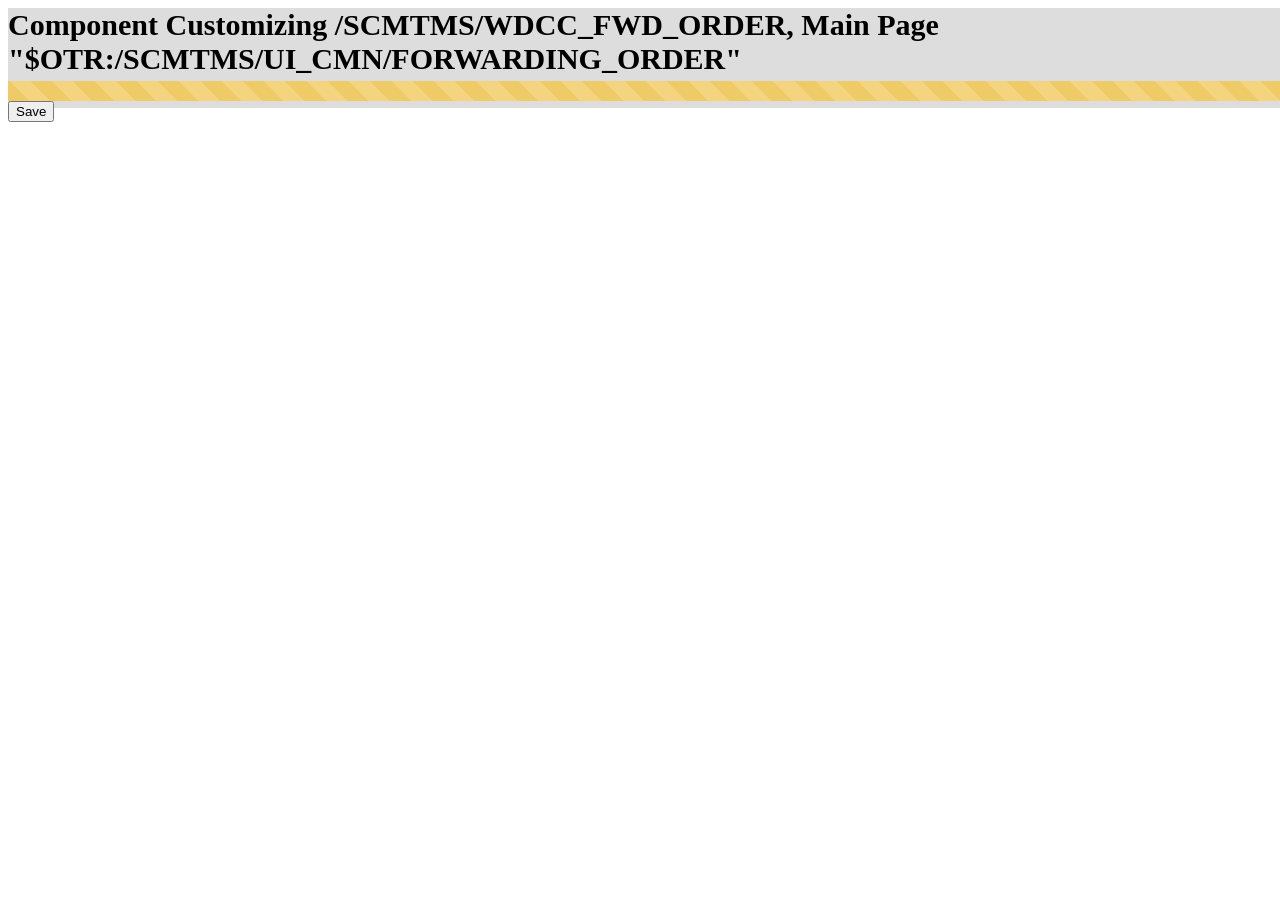
==== pagina1.html @ 1b865e89 "inicio pagina 1" ====
<html lang="pt-br">
<head>
    <meta charset="UTF-8">
    <meta name="viewport" content="width=device-width, initial-scale=1.0">
    <link rel="stylesheet" href="style.css">
    <title>Component Configurator f...</title>
</head>
<body>
    <header><nav id="header">
        <h1 id="main-title">Component Customizing /SCMTMS/WDCC_FWD_ORDER, Main Page "$OTR:/SCMTMS/UI_CMN/FORWARDING_ORDER"</h1>
        <div id="load-bar"></div>
        <div id="buttons">
            <button>Save</button>
        </div>
    </nav></header>
</body>
</html>
---- style.css ----
#main-title{
    font-size: 30;
    margin-bottom: 5px;
}
#header{
background-color: rgba(221, 221, 221);
height: 100;
width: 120%;
margin: 0px;
align-items: center;
}

#load-bar{
  width: 100%;
  height: 20px;
  background: repeating-linear-gradient(
    45deg,
    rgba(239, 203, 104),
    rgba(239, 203, 104) 15px,
    rgba(245, 212, 128) 15px,
    rgba(245, 212, 128) 30px
  );
}
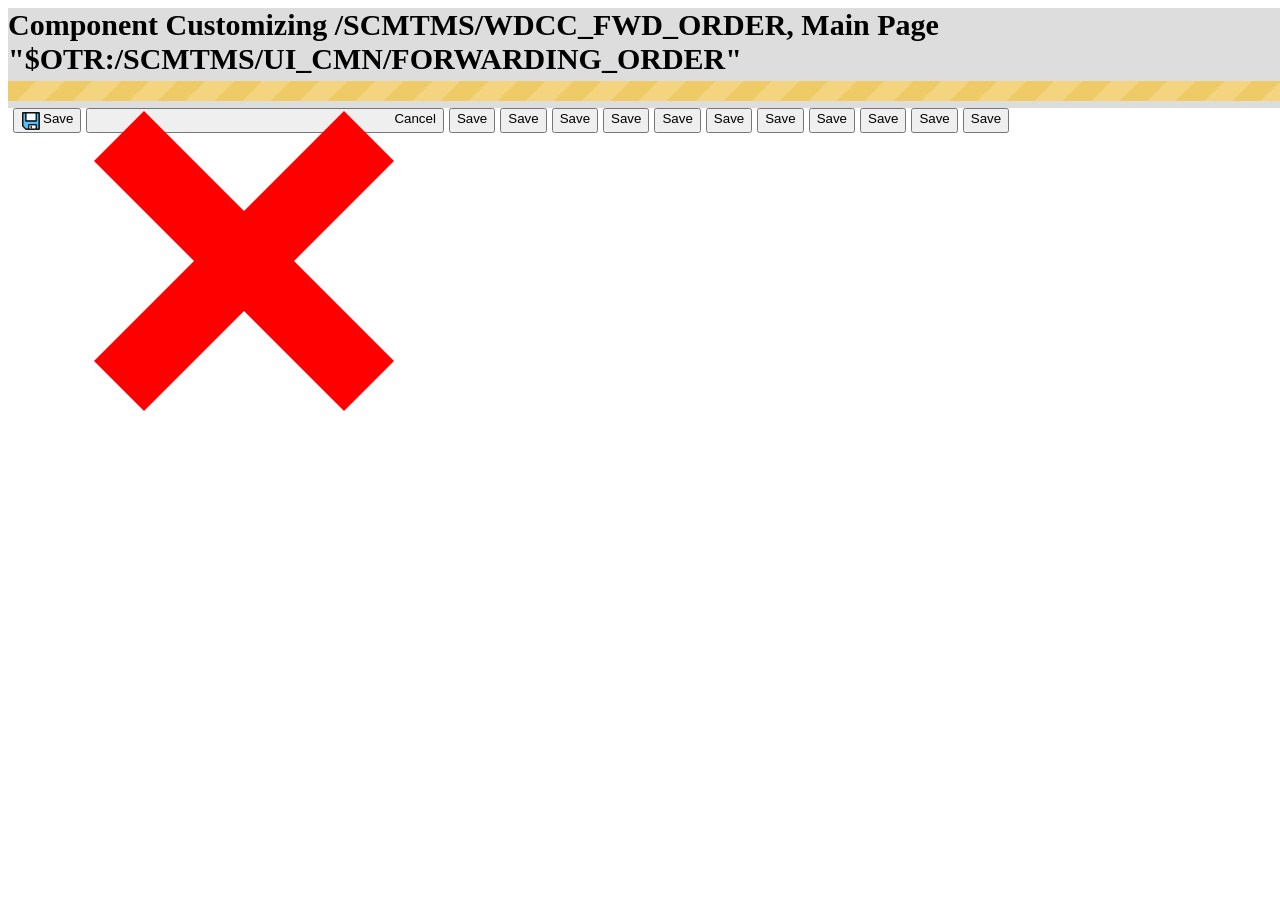
==== commit 600c70be: "ADD -header" ====
--- a/pagina1.html
+++ b/pagina1.html
@@ -9,8 +9,21 @@
     <header><nav id="header">
         <h1 id="main-title">Component Customizing /SCMTMS/WDCC_FWD_ORDER, Main Page "$OTR:/SCMTMS/UI_CMN/FORWARDING_ORDER"</h1>
         <div id="load-bar"></div>
-        <div id="buttons">
-            <button>Save</button>
+        <div id="menu_buttons">
+            <button class="buttons"><img src="assets/save_icon.png" alt="" id="save_icon">Save</button>
+            <button class="buttons"><img src="assets/cancel_icon.png" alt="">Cancel</button>
+            <button class="buttons">Save</button>
+            <button class="buttons">Save</button>
+            <button class="buttons">Save</button>
+            <button class="buttons">Save</button>
+            <button class="buttons">Save</button>
+            <button class="buttons">Save</button>
+            <button class="buttons">Save</button>
+            <button class="buttons">Save</button>
+            <button class="buttons">Save</button>
+            <button class="buttons">Save</button>
+            <button class="buttons">Save</button>
+
         </div>
     </nav></header>
 </body>
--- a/style.css
+++ b/style.css
@@ -14,10 +14,100 @@
   width: 100%;
   height: 20px;
   background: repeating-linear-gradient(
-    45deg,
+    135deg,
     rgba(239, 203, 104),
-    rgba(239, 203, 104) 15px,
-    rgba(245, 212, 128) 15px,
-    rgba(245, 212, 128) 30px
+    rgba(239, 203, 104) 20px,
+    rgba(245, 212, 128) 20px,
+    rgba(245, 212, 128) 40px
   );
+}
+.buttons{
+    height: 25px;
+    margin-left: 5px;
+    margin-top: 7px;
+    display: flex;
+}
+#save_icon{
+    width: 20px;
+    transform: rotate(180deg);
+    margin-right: 2px;
+}
+#menu_buttons{
+    display: flex;
+}
+
+
+
+
+
+
+
+
+
+
+
+
+
+
+
+
+
+
+
+
+
+
+
+
+
+
+
+
+
+
+
+
+
+
+
+
+
+
+
+
+
+
+
+
+
+
+
+
+
+
+
+
+
+
+
+
+
+
+
+
+
+
+
+
+
+
+
+
+
+
+.esquerda {
+    background-color: #2596be;
+    margin: 30px;
+    width: 1000px;
+    height: 300px;
 }
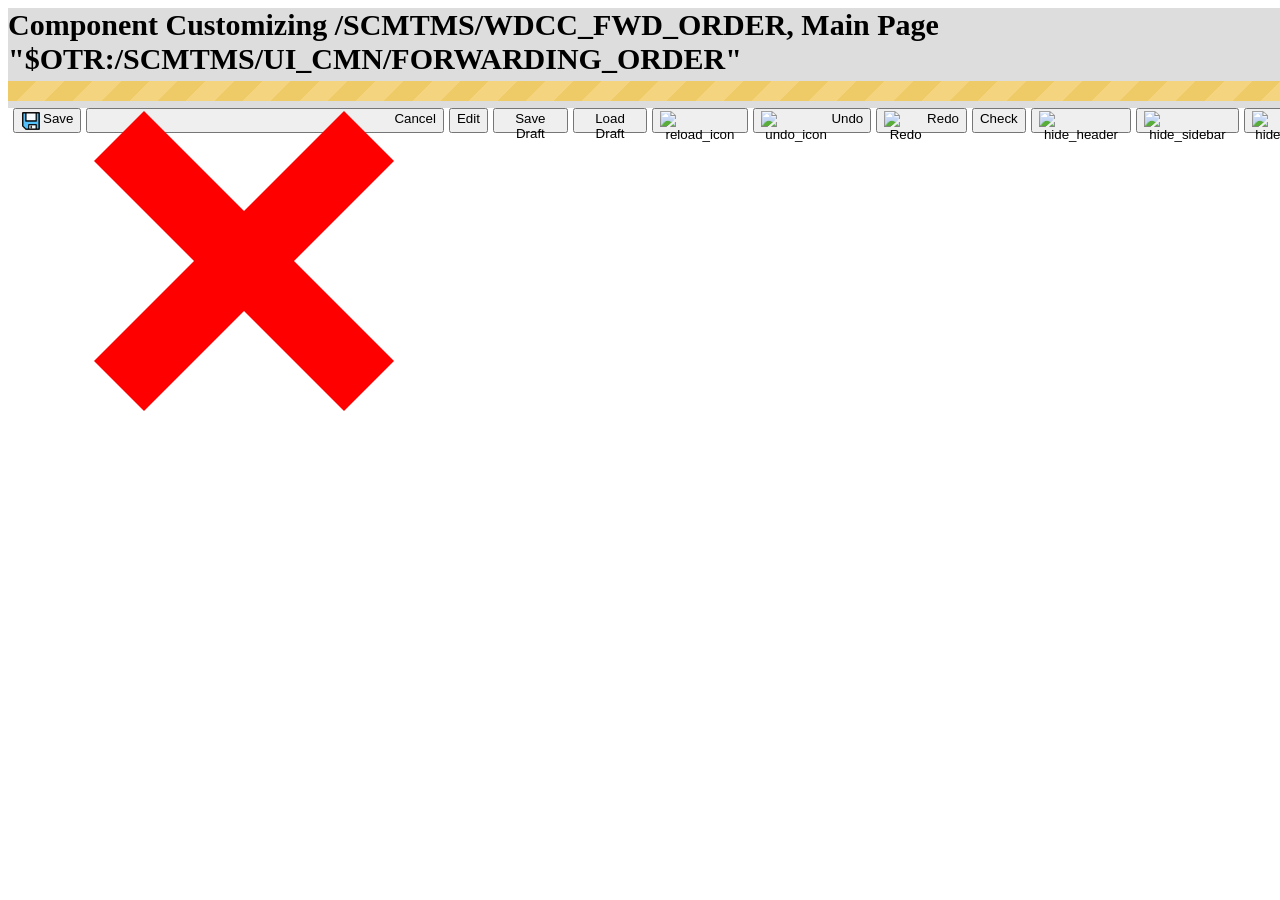
==== commit 6888685c: "ADD div sidebar" ====
--- a/pagina1.html
+++ b/pagina1.html
@@ -12,19 +12,24 @@
         <div id="menu_buttons">
             <button class="buttons"><img src="assets/save_icon.png" alt="" id="save_icon">Save</button>
             <button class="buttons"><img src="assets/cancel_icon.png" alt="">Cancel</button>
-            <button class="buttons">Save</button>
-            <button class="buttons">Save</button>
-            <button class="buttons">Save</button>
-            <button class="buttons">Save</button>
-            <button class="buttons">Save</button>
-            <button class="buttons">Save</button>
-            <button class="buttons">Save</button>
-            <button class="buttons">Save</button>
-            <button class="buttons">Save</button>
-            <button class="buttons">Save</button>
-            <button class="buttons">Save</button>
+            <button class="buttons">Edit</button>
+            <button class="buttons">Save Draft</button>
+            <button class="buttons">Load Draft</button>
+            <button class="buttons"><img src="" alt="reload_icon"></button>
+            <button class="buttons"><img src="" alt="undo_icon">Undo</button>
+            <button class="buttons"><img src="" alt="Redo">Redo</button>
+            <button class="buttons">Check</button>
+            <button class="buttons"><img src="" alt="hide_header"></button>
+            <button class="buttons"><img src="" alt="hide_sidebar"></button>
+            <button class="buttons"><img src="" alt="hide_atributes_menu"></button>
+            <button class="buttons">Additional Functions</button>
 
         </div>
     </nav></header>
+    <main>
+        <div id="sidebar">
+
+        </div>
+    </main>
 </body>
 </html>
--- a/style.css
+++ b/style.css
@@ -34,6 +34,9 @@
 }
 #menu_buttons{
     display: flex;
+}
+#sidebar{
+    
 }
 
 
@@ -106,8 +109,10 @@
 
 
 .esquerda {
-    background-color: #2596be;
-    margin: 30px;
+    background-color: #d9e9fd;
+    border-radius: 10px;
+    margin-left: 10px;
+    margin-top: 10px;
     width: 1000px;
-    height: 300px;
+    height: 280px;
 }
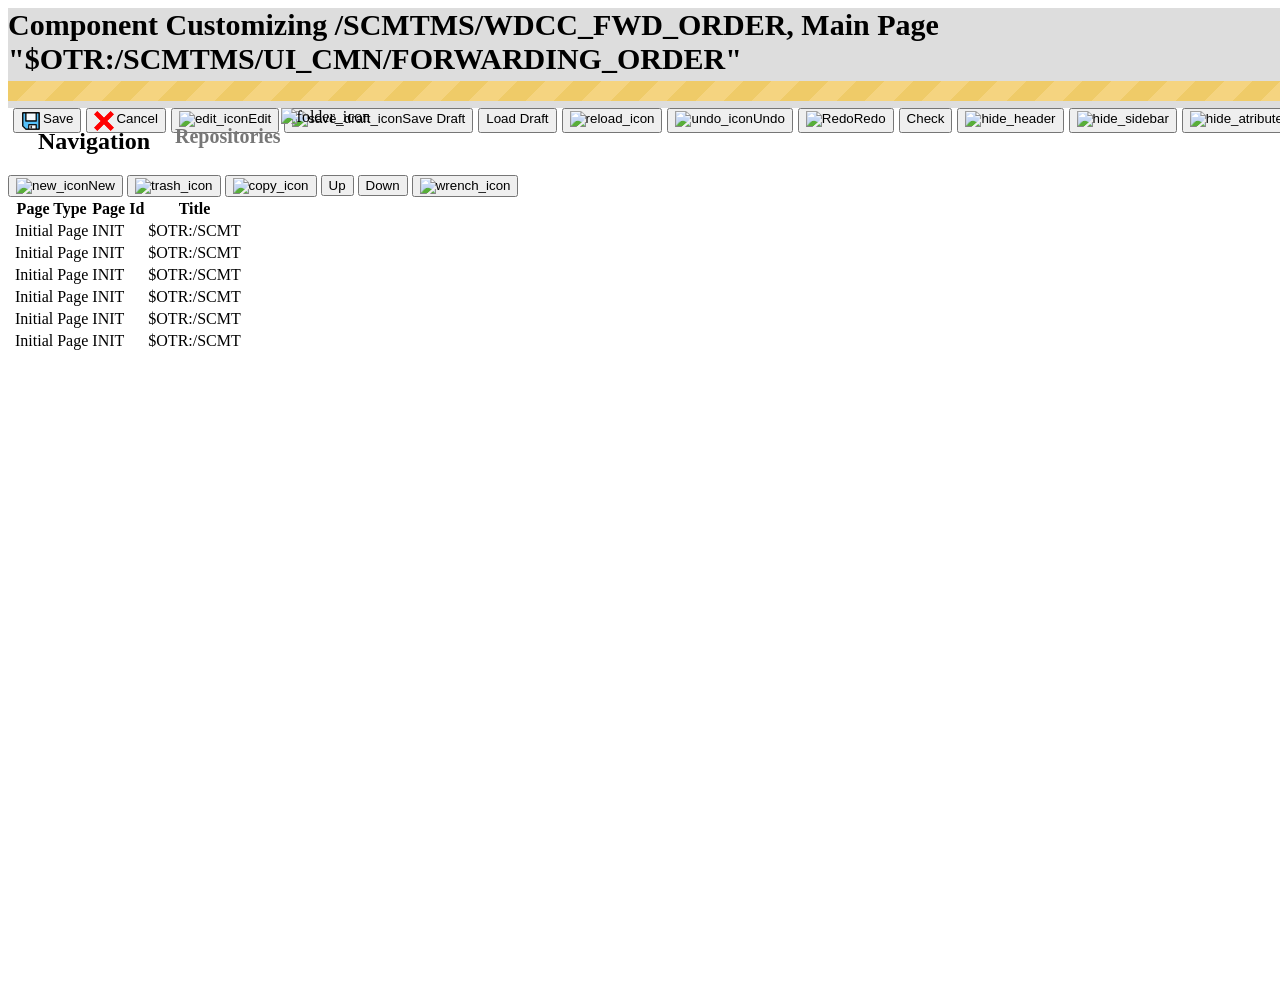
==== commit 9f0d5595: "ATT page 1" ====
--- a/pagina1.html
+++ b/pagina1.html
@@ -1,4 +1,4 @@
-<html lang="pt-br">
+<html lang="en">
 <head>
     <meta charset="UTF-8">
     <meta name="viewport" content="width=device-width, initial-scale=1.0">
@@ -10,11 +10,11 @@
         <h1 id="main-title">Component Customizing /SCMTMS/WDCC_FWD_ORDER, Main Page "$OTR:/SCMTMS/UI_CMN/FORWARDING_ORDER"</h1>
         <div id="load-bar"></div>
         <div id="menu_buttons">
-            <button class="buttons"><img src="assets/save_icon.png" alt="" id="save_icon">Save</button>
-            <button class="buttons"><img src="assets/cancel_icon.png" alt="">Cancel</button>
-            <button class="buttons">Edit</button>
-            <button class="buttons">Save Draft</button>
-            <button class="buttons">Load Draft</button>
+            <button class="buttons"><img src="assets/save_icon.png" alt="" class="icons_mainbar">Save</button>
+            <button class="buttons"><img src="assets/cancel_icon.png" alt="" class="icons_mainbar">Cancel</button>
+            <button class="buttons"><img src="" alt="edit_icon"> Edit</button>
+            <button class="buttons"><img src="" alt="save_draft_icon"> Save Draft</button>
+            <button class="buttons"> Load Draft</button>
             <button class="buttons"><img src="" alt="reload_icon"></button>
             <button class="buttons"><img src="" alt="undo_icon">Undo</button>
             <button class="buttons"><img src="" alt="Redo">Redo</button>
@@ -28,7 +28,71 @@
     </nav></header>
     <main>
         <div id="sidebar">
-
+            <section id="titles_sidebar">
+                <h1>Navigation </h1>
+                <h2>Repositories </h2>
+                <img src="" alt="folder_icon">
+            </section>
+            <section id="buttons_sidebar">
+                <button><img src="" alt="new_icon">New</button>
+                <button><img src="" alt="trash_icon"></button>
+                <button><img src="" alt="copy_icon"></button>
+                <button>Up</button>
+                <button>Down</button>
+                <button><img src="" alt="wrench_icon"></button>
+            </section>
+            <section id="content_sidebar">
+                <table>
+                <tr>
+                    <th></th>
+                    <th>Page Type</th>
+                    <th>Page Id</th>
+                    <th>Title</th>
+                </tr>
+                <tr>
+                    <td></td>
+                    <td>Initial Page</td>
+                    <td>INIT</td>
+                    <td>$OTR:/SCMT</td>
+                </tr>
+                <tr>
+                    <td></td>
+                    <td>Initial Page</td>
+                    <td>INIT</td>
+                    <td>$OTR:/SCMT</td>
+                </tr>
+                <tr>                    
+                    <td></td>
+                    <td>Initial Page</td>
+                    <td>INIT</td>
+                    <td>$OTR:/SCMT</td>
+                </tr>
+                <tr>
+                    <td></td>
+                    <td>Initial Page</td>
+                    <td>INIT</td>
+                    <td>$OTR:/SCMT</td>
+                </tr>
+                <tr>
+                    <td></td>
+                    <td>Initial Page</td>
+                    <td>INIT</td>
+                    <td>$OTR:/SCMT</td>
+                </tr>
+                <tr>
+                    <td></td>
+                    <td>Initial Page</td>
+                    <td>INIT</td>
+                    <td>$OTR:/SCMT</td>
+                </tr>
+                <tr></tr>
+                <tr></tr>
+                <tr></tr>
+                <tr></tr>
+                <tr></tr>
+                <tr></tr>
+                </table>
+            </section>
         </div>
     </main>
 </body>
--- a/style.css
+++ b/style.css
@@ -27,7 +27,7 @@
     margin-top: 7px;
     display: flex;
 }
-#save_icon{
+.icons_mainbar{
     width: 20px;
     transform: rotate(180deg);
     margin-right: 2px;
@@ -36,7 +36,24 @@
     display: flex;
 }
 #sidebar{
+    width: 515;
+    height: 100%;
     
+}
+#titles_sidebar{
+display: flex;
+h1{
+    margin-right: 25;
+    margin-left: 30;
+    
+}
+h2{
+    font-size: 20;
+    color: rgb(119, 119, 119)
+}
+}
+#buttons_sidebar{
+
 }
 
 
@@ -113,6 +130,32 @@
     border-radius: 10px;
     margin-left: 10px;
     margin-top: 10px;
+    margin-bottom: 32px;
+    margin-right: 20px;
     width: 1000px;
     height: 280px;
+    display: flex;
+    color: #003da7;
+    font-family: 'Franklin Gothic Medium', 'Arial Narrow', Arial, sans-serif;
+}
+
+.direita {
+    background-color: #d9e9fd;
+    border-radius: 10px;
+    margin-left: 10px;
+    margin-top: 10px;
+    margin-bottom: 32px;
+    width: 500px;
+    height: 280px;
+}
+
+.robo {
+    justify-content: center;
+    margin: 20px;
+    max-height: 220px;
+}
+
+#pagina2 {
+    display: flex;
+    justify-content: center;
 }
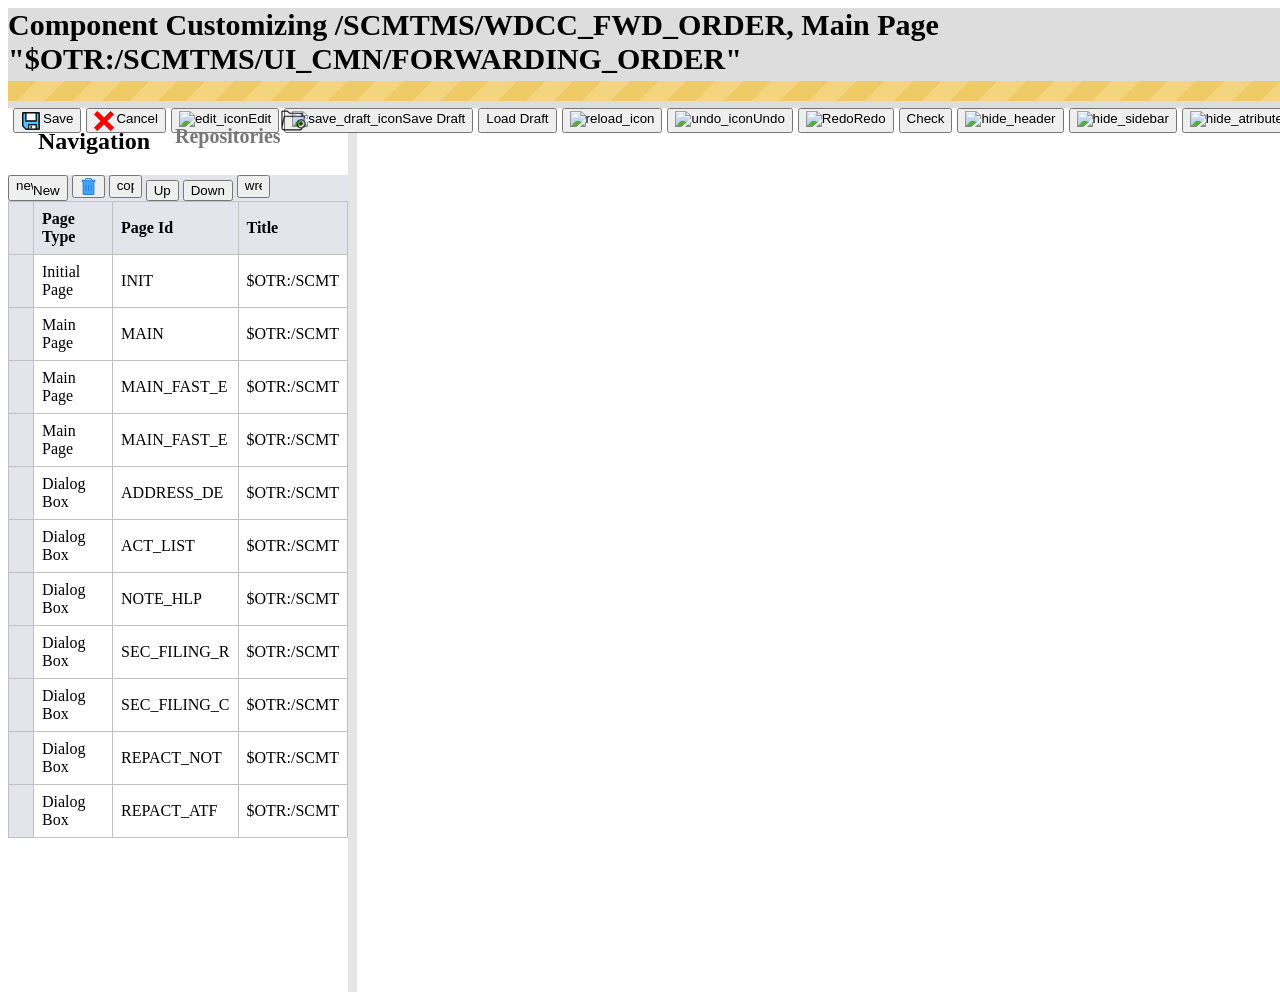
==== commit 77b2a3ed: "ADD - sidebar" ====
--- a/pagina1.html
+++ b/pagina1.html
@@ -10,8 +10,8 @@
         <h1 id="main-title">Component Customizing /SCMTMS/WDCC_FWD_ORDER, Main Page "$OTR:/SCMTMS/UI_CMN/FORWARDING_ORDER"</h1>
         <div id="load-bar"></div>
         <div id="menu_buttons">
-            <button class="buttons"><img src="assets/save_icon.png" alt="" class="icons_mainbar">Save</button>
-            <button class="buttons"><img src="assets/cancel_icon.png" alt="" class="icons_mainbar">Cancel</button>
+            <button class="buttons"><img src="assets/icons/save_icon.png" alt="" class="icons_mainbar">Save</button>
+            <button class="buttons"><img src="assets/icons/cancel_icon.png" alt="" class="icons_mainbar">Cancel</button>
             <button class="buttons"><img src="" alt="edit_icon"> Edit</button>
             <button class="buttons"><img src="" alt="save_draft_icon"> Save Draft</button>
             <button class="buttons"> Load Draft</button>
@@ -31,66 +31,88 @@
             <section id="titles_sidebar">
                 <h1>Navigation </h1>
                 <h2>Repositories </h2>
-                <img src="" alt="folder_icon">
+                <img src="assets/icons/folder_icon.png" alt="folder_icon">
             </section>
             <section id="buttons_sidebar">
                 <button><img src="" alt="new_icon">New</button>
-                <button><img src="" alt="trash_icon"></button>
+                <button><img src="assets/icons/trash_icon.png" alt="trash_icon"></button>
                 <button><img src="" alt="copy_icon"></button>
                 <button>Up</button>
                 <button>Down</button>
                 <button><img src="" alt="wrench_icon"></button>
             </section>
             <section id="content_sidebar">
-                <table>
+                <table id="table_sidebar">
                 <tr>
-                    <th></th>
-                    <th>Page Type</th>
-                    <th>Page Id</th>
-                    <th>Title</th>
+                    <th class="margin_table_sidebar"></th>
+                    <th class="header_table_sidebar">Page Type</th>
+                    <th class="header_table_sidebar">Page Id</th>
+                    <th class="header_table_sidebar">Title</th>
                 </tr>
                 <tr>
-                    <td></td>
+                    <td class="margin_table_sidebar"></td>
                     <td>Initial Page</td>
                     <td>INIT</td>
                     <td>$OTR:/SCMT</td>
                 </tr>
                 <tr>
-                    <td></td>
-                    <td>Initial Page</td>
-                    <td>INIT</td>
+                    <td class="margin_table_sidebar"></td>
+                    <td>Main Page</td>
+                    <td>MAIN</td>
                     <td>$OTR:/SCMT</td>
                 </tr>
                 <tr>                    
-                    <td></td>
-                    <td>Initial Page</td>
-                    <td>INIT</td>
+                    <td class="margin_table_sidebar"></td>
+                    <td>Main Page</td>
+                    <td>MAIN_FAST_E</td>
                     <td>$OTR:/SCMT</td>
                 </tr>
                 <tr>
-                    <td></td>
-                    <td>Initial Page</td>
-                    <td>INIT</td>
+                    <td class="margin_table_sidebar"></td>
+                    <td>Main Page</td>
+                    <td>MAIN_FAST_E</td>
                     <td>$OTR:/SCMT</td>
                 </tr>
                 <tr>
-                    <td></td>
-                    <td>Initial Page</td>
-                    <td>INIT</td>
+                    <td class="margin_table_sidebar"></td>
+                    <td>Dialog Box</td>
+                    <td>ADDRESS_DE</td>
                     <td>$OTR:/SCMT</td>
                 </tr>
                 <tr>
-                    <td></td>
-                    <td>Initial Page</td>
-                    <td>INIT</td>
+                    <td class="margin_table_sidebar"></td>
+                    <td>Dialog Box</td>
+                    <td>ACT_LIST</td>
                     <td>$OTR:/SCMT</td>
                 </tr>
-                <tr></tr>
-                <tr></tr>
-                <tr></tr>
-                <tr></tr>
-                <tr></tr>
-                <tr></tr>
+                <tr>
+                    <td class="margin_table_sidebar"></td>
+                    <td>Dialog Box</td>
+                    <td>NOTE_HLP</td>
+                    <td>$OTR:/SCMT</td>
+                </tr>
+                <tr>
+                    <td class="margin_table_sidebar"></td>
+                    <td>Dialog Box</td>
+                    <td>SEC_FILING_R</td>
+                    <td>$OTR:/SCMT</td>
+                </tr>
+                <tr>
+                    <td class="margin_table_sidebar"></td>
+                    <td>Dialog Box</td>
+                    <td>SEC_FILING_C</td>
+                    <td>$OTR:/SCMT</td>
+                </tr>
+                <tr>                    
+                    <td class="margin_table_sidebar"></td>
+                    <td>Dialog Box</td>
+                    <td>REPACT_NOT</td>
+                    <td>$OTR:/SCMT</td></tr>
+                <tr>                    
+                    <td class="margin_table_sidebar"></td>
+                    <td>Dialog Box</td>
+                    <td>REPACT_ATF</td>
+                    <td>$OTR:/SCMT</td></tr>
                 </table>
             </section>
         </div>
--- a/style.css
+++ b/style.css
@@ -36,9 +36,9 @@
     display: flex;
 }
 #sidebar{
-    width: 515;
+    width: 340px;
     height: 100%;
-    
+    border-right: 9px solid rgba(229, 229, 229);
 }
 #titles_sidebar{
 display: flex;
@@ -51,79 +51,247 @@
     font-size: 20;
     color: rgb(119, 119, 119)
 }
+img{
+    width: 25;
+    height: 25;
+}
 }
 #buttons_sidebar{
-
-}
-
-
-
-
-
-
-
-
-
-
-
-
-
-
-
-
-
-
-
-
-
-
-
-
-
-
-
-
-
-
-
-
-
-
-
-
-
-
-
-
-
-
-
-
-
-
-
-
-
-
-
-
-
-
-
-
-
-
-
-
-
-
-
-
-
-
-
-
-
+    background-color:rgba(228, 228, 236);
+    img{
+        height: 17;
+    }
+}
+.margin_table_sidebar{
+    width: 20px;
+    background-color:rgba(228, 228, 236);
+    height: 30px
+}
+.header_table_sidebar{
+    background-color:rgba(228, 228, 236);
+    width: 90;
+
+}
+#table_sidebar{
+width: 514px;
+    border-collapse: collapse;
+    width: 100%;
+  }
+  table, th, td {
+    border: 1px solid rgb(194, 193, 193);
+    padding: 8px;
+    text-align: left;
+  }
+
+
+
+
+
+
+
+
+
+
+
+
+
+
+
+
+
+
+
+
+
+
+
+
+
+
+
+
+
+
+
+
+
+
+
+
+
+
+
+
+
+
+
+
+
+
+
+
+
+
+
+
+
+
+
+
+
+
+
+
+
+
+
+
+
+
+
+
+
+
+
+
+
+
+
+
+
+
+
+
+
+
+
+
+
+
+
+
+
+
+
+
+
+
+
+
+
+
+
+
+
+
+
+
+
+
+
+
+
+
+
+
+
+
+
+
+
+
+
+
+
+
+
+
+
+
+
+
+
+
+
+
+
+
+
+
+
+
+
+
+
+
+
+
+
+
+
+
+
+
+
+
+
+
+
+
+
+
+
+
+
+
+
+
+
+
+
+
+
+
+
+
+
+
+
+
+
+
+
+
+
+
+
+
+
+
+
+
+
+
+
+
+
+
+
+
+
+
+
+
+
+
+
+
+
+
+
+
+
+/* pagina 2(css do henrique) */
 
 .esquerda {
     background-color: #d9e9fd;
@@ -149,6 +317,62 @@
     height: 280px;
 }
 
+.botao {
+    display: flex;
+    font-family: 'Franklin Gothic Medium', 'Arial Narrow', Arial, sans-serif;
+    align-items: center;
+    background-color: #003da7;
+    color: white;
+    height: 35px;
+    width: 150px;
+    border-radius: 20px;
+    position: relative;
+    top: 200px;
+    right: 200px;
+}
+
+.seta {
+    display: flex;
+    font-family: 'Franklin Gothic Medium', 'Arial Narrow', Arial, sans-serif;
+    align-items: center;
+    background-color: white;
+    color: #003da7;
+    height: 35px;
+    width: 35px;
+    border-radius: 20px;
+    position: relative;
+    top: 200px;
+    right: 230px;
+}
+
+.botao2 {
+    display: flex;
+    font-family: 'Franklin Gothic Medium', 'Arial Narrow', Arial, sans-serif;
+    align-items: center;
+    background-color: #003da7;
+    color: white;
+    height: 35px;
+    width: 150px;
+    border-radius: 20px;
+    position: relative;
+    top: 200px;
+    right: 200px;
+}
+
+.seta2 {
+    display: flex;
+    font-family: 'Franklin Gothic Medium', 'Arial Narrow', Arial, sans-serif;
+    align-items: center;
+    background-color: white;
+    color: #003da7;
+    height: 35px;
+    width: 35px;
+    border-radius: 20px;
+    position: relative;
+    top: 200px;
+    right: 230px;
+}
+
 .robo {
     justify-content: center;
     margin: 20px;
